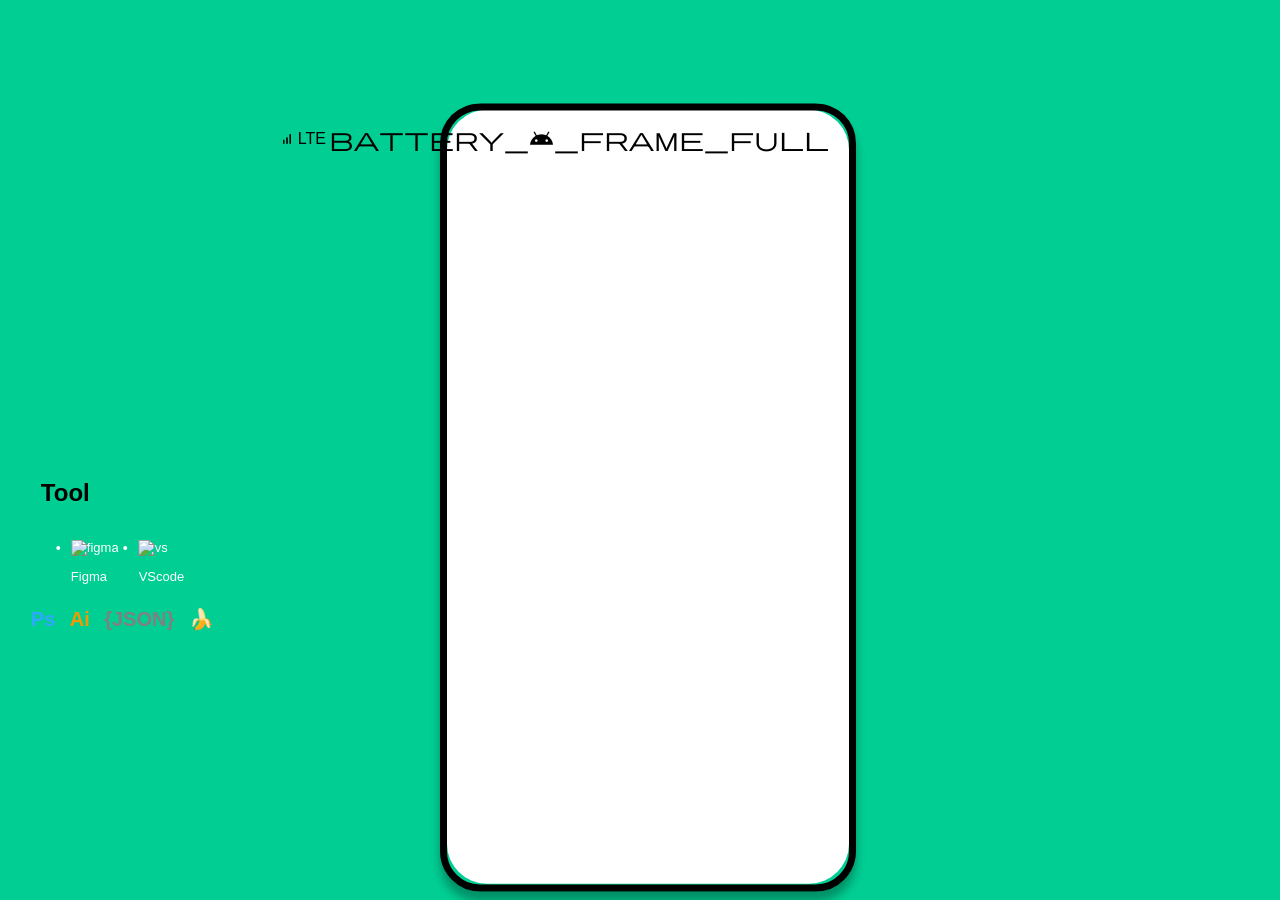
==== bg.html @ 8c0c6cfb "sdf" ====
<!DOCTYPE html>
<html lang="en">
<head>
    <meta charset="UTF-8">
    <meta name="viewport" content="width=device-width, initial-scale=1.0">
    <title>Document</title>
    <link rel="stylesheet" href="./css/common/common.css">
</head>
<body class="ani">
    <article class="bg">
        <div class="phone">
            <div class="top">
                <div></div>
                <span class="ic"> signal_cellular_alt </span>
                LTE
                <span class="ic"> battery_android_frame_full </span>
                
            </div>    
        </div>
        <div class="bg-con">
            <h1>WEATHER MOOD</h1>
            <div class="object">
                <div class="tool">
                    <h2>Tool</h2>
                    <ul>
                        <li>
                            <img src="./image/bg/figma.png" alt="figma">
                            <p>Figma</p>
                        </li>
                        <li>
                            <img src="./image/bg/VS.png" alt="vs">
                            <p>VScode</p>
                        </li>
                    </ul>
                    <div>                        
                        <span>Ps</span>
                        <span>Ai</span>
                        <span>{JSON}</span>
                        <span>🍌</span>                        
                    </div>
                </div>
                <p>
                    <img src="./image/bg/BG-wendy.png" alt="wendy">
                    <img src="./image/bg/BG-Nardy.png" alt="nardy">
                </p>
                <div class="talk">
                    <p>오늘 <span>뭐 입지?</span></p>
                    <p>밖에서 <span>운동해도</span> 될까?</p>
                    <p>오늘 날씨에 <span>어울리는 노래</span>는 뭘까?</p>
                </div>
            </div>
        </div>

        
        <article class="app">

        </article>


    </article>


    
</body>
</html>
---- css/common/common.css ----
@import url('../bg.css');
@import url('./reset.css');
@import url('https://fonts.googleapis.com/css2?family=Material+Symbols+Outlined:opsz,wght,FILL,GRAD@20..48,100..700,0..1,-50..200');

body {
  font-family: 'Pretendard', sans-serif;
  padding: 0; background-color: #00ce93;
}

.app {
  width: 402px;
  height: 774px;
  margin: 0 auto;
  background: white;
  transform: translateY(5%);
  border-radius: 40px;
  overflow: hidden;
}

.txt {
  display: flex;
  align-items: center;
  justify-content: center;
  padding-top: 76px;
  position: relative;

}

.txt span {
  position: absolute;
  left: 0;
  font-size: 24px;
  cursor: pointer;
}

.txt>h2 {
  font-size: 19px;
  font-weight: 600;
  margin: 0;
}

/* ========================상단 미니 날씨바==================== */
.weatherBar {
  background-color: rgb(238, 238, 238);
  font-size: 12px;
  display: flex;
  text-align: center;
  justify-content: center;
  border-radius: 30px;
  padding: 10px 16px;
  margin: 20px auto;
  width: fit-content;
  height: 32px;
  justify-content: center;
}

.weatherBar .weatherBarIcon {
  font-size: 12px;
  display: flex;
}

.weatherBar .weatherBarIcon>span {
  font-size: 14px;
  margin-right:4px;
  line-height: 1.1;

}

.divider {
  width: 1px;
  height: 14px;
  background: #ccc;
  margin: 0 12px;
}

/* ========================하단 네비바==================== */
.navBar {
    display: flex;
    gap: 10%;
    padding: 5px;
    background: rgba(0, 0, 0, 0.7);
    backdrop-filter: blur(2px);
    -webkit-backdrop-filter: blur(10px);
    border: 1px solid rgba(102, 102, 102, 0.3);
    border-radius: 40px;
    box-shadow: 0 4px 30px rgba(0, 0, 0, 0.1);
    color: white;
    justify-content: center;
    width: 359px;
    left: 50%;
    transform: translateX(-50%);
    position: absolute;
    z-index:100;
    bottom: 25px;
    
}
.navBar p {
    display: flex;
    flex-direction: column;
    justify-content: center;
    text-align: center;
    display: flex;
    align-items: center;
    line-height: 1.3;
    color:white;
    fill:#ffffff;
}
.navBar p.active{
  color:#00CE93;
}
.navBar p.active svg{
fill:#00CE93;
}
.navBar p svg {
    width: 35px;
    display: block;
    padding: 2px 0;
    margin: 0 auto;
}
.navBar p:nth-of-type(1) span{
  margin-right:2px;
}
.navBar p:nth-of-type(2) svg{
    width: 37px;
    padding:0;
}
.navBar p:nth-of-type(2) span{
    padding-top:3px;
}
.navBar p span {
    font-size: 11px;
    padding: 1px 0;
    font-weight:200 ;
}
/* ===================================================== */
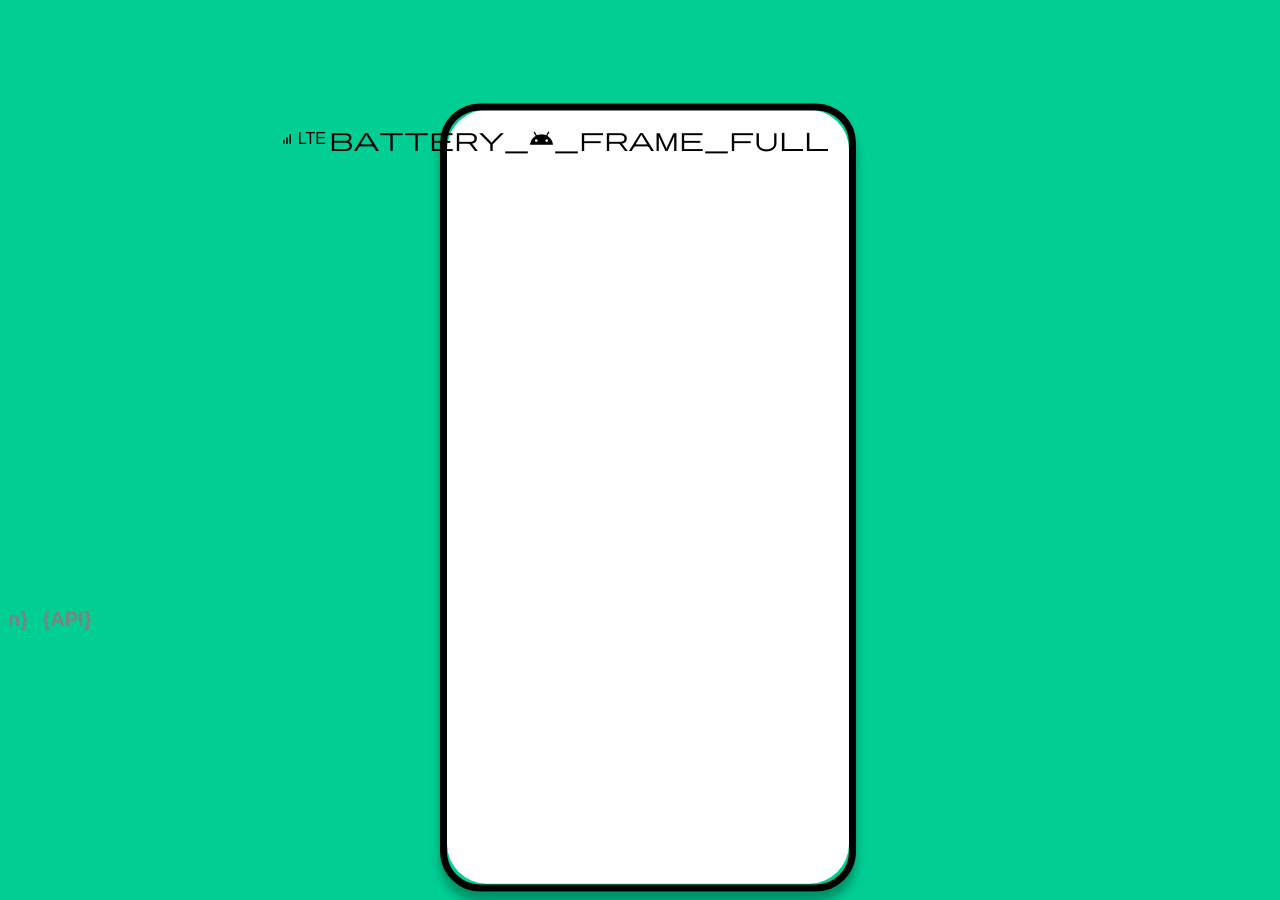
==== commit 093ab5dc: "Weather Mood(20260306)" ====
--- a/bg.html
+++ b/bg.html
@@ -35,8 +35,9 @@
                     <div>                        
                         <span>Ps</span>
                         <span>Ai</span>
-                        <span>{JSON}</span>
-                        <span>🍌</span>                        
+                        <span>🍌</span>
+                        <span>{Json}</span>
+                        <span>{API}</span>                       
                     </div>
                 </div>
                 <p>
--- a/css/common/common.css
+++ b/css/common/common.css
@@ -15,6 +15,7 @@
   transform: translateY(5%);
   border-radius: 40px;
   overflow: hidden;
+  position: relative;
 }
 
 .txt {
@@ -39,12 +40,20 @@
   margin: 0;
 }
 
+.txt a {
+  position: absolute;
+  right: 0;
+  font-size: 24px;
+  cursor: pointer;
+}
+
 /* ========================상단 미니 날씨바==================== */
 .weatherBar {
   background-color: rgb(238, 238, 238);
   font-size: 12px;
   display: flex;
-  text-align: center;
+
+  align-items: center;
   justify-content: center;
   border-radius: 30px;
   padding: 10px 16px;
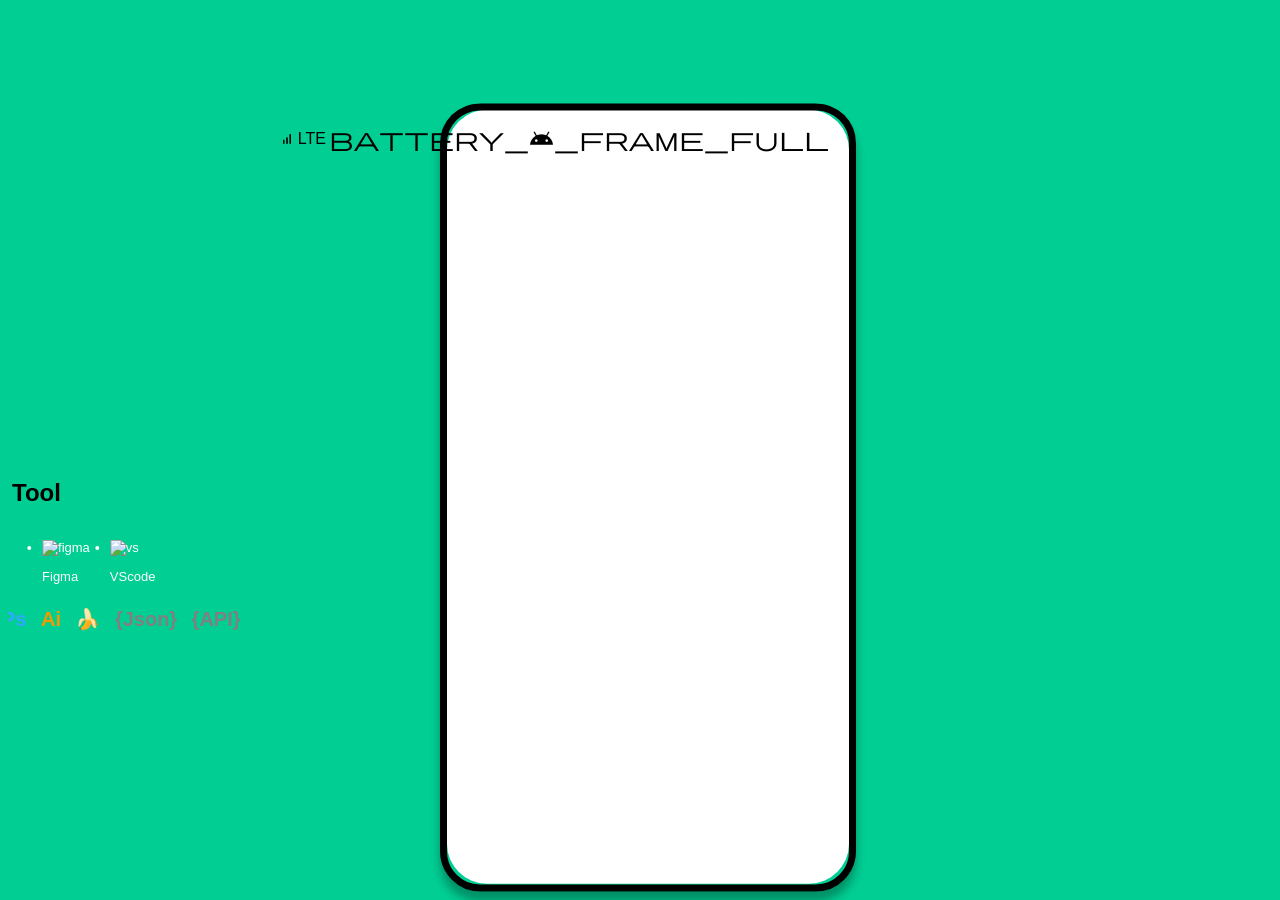
==== commit bf31226c: "save" ====
--- a/bg.html
+++ b/bg.html
@@ -40,7 +40,7 @@
                         <span>{API}</span>                       
                     </div>
                 </div>
-                <p>
+                <p class="dy">
                     <img src="./image/bg/BG-wendy.png" alt="wendy">
                     <img src="./image/bg/BG-Nardy.png" alt="nardy">
                 </p>
--- a/css/common/common.css
+++ b/css/common/common.css
@@ -2,6 +2,8 @@
 @import url('./reset.css');
 @import url('https://fonts.googleapis.com/css2?family=Material+Symbols+Outlined:opsz,wght,FILL,GRAD@20..48,100..700,0..1,-50..200');
 
+@media (min-width: 1280px){
+  
 body {
   font-family: 'Pretendard', sans-serif;
   padding: 0; background-color: #00ce93;
@@ -141,4 +143,276 @@
     padding: 1px 0;
     font-weight:200 ;
 }
-/* ===================================================== */+
+}
+
+@media (min-width: 481px) and (max-width: 1279px){
+  
+body {
+  font-family: 'Pretendard', sans-serif;
+  padding: 0; background-color: #00ce93;
+}
+
+
+.app {
+  width: 30vw;
+  min-width: 350px;
+  aspect-ratio: 1/1.9;
+  margin: 0 auto;
+  background: white;
+  transform: translateY(5%);
+  border-radius: 40px;
+  overflow: hidden;
+  position: relative;
+}
+
+.txt {
+  display: flex;
+  align-items: center;
+  justify-content: center;
+  padding-top: 55px;
+  position: relative;
+  width: 100%;
+  margin: 0 auto;
+
+}
+
+.txt span {
+  position: absolute;
+  left: 0;
+  font-size: 24px;
+  cursor: pointer;
+}
+
+.txt>h2 {
+  font-size: 19px;
+  font-weight: 600;
+  margin: 0;
+}
+
+.txt a {
+  position: absolute;
+  right: 0;
+  font-size: 24px;
+  cursor: pointer;
+}
+
+/* ========================상단 미니 날씨바==================== */
+.weatherBar {
+  background-color: rgb(238, 238, 238);
+  font-size: 12px;
+  display: flex;
+
+  align-items: center;
+  justify-content: center;
+  border-radius: 30px;
+  padding: 10px 16px;
+  margin: 10px auto;
+  width: fit-content;
+  height: 32px;
+  justify-content: center;
+}
+
+.weatherBar .weatherBarIcon {
+  font-size: 12px;
+  display: flex;
+}
+
+.weatherBar .weatherBarIcon>span {
+  font-size: 14px;
+  margin-right:4px;
+  line-height: 1.1;
+
+}
+
+.divider {
+  width: 1px;
+  height: 14px;
+  background: #ccc;
+  margin: 0 12px;
+}
+
+/* ========================하단 네비바==================== */
+.navBar {
+    display: flex;
+    gap: 0;
+    padding: 5px 20px;
+    background: rgba(0, 0, 0, 0.7);
+    backdrop-filter: blur(2px);
+    -webkit-backdrop-filter: blur(10px);
+    border: 1px solid rgba(102, 102, 102, 0.3);
+    border-radius: 40px;
+    box-shadow: 0 4px 30px rgba(0, 0, 0, 0.1);
+    color: white;
+    justify-content: center;
+    width: 80%;
+    left: 50%;
+    transform: translateX(-50%);
+    position: absolute;
+    z-index:100;
+    bottom: 25px;
+    
+}
+.navBar p {
+    display: flex;
+    flex-direction: column;
+    justify-content: center;
+    text-align: center;
+    display: flex;
+    align-items: center;
+    line-height: 1.3;
+    color:white;
+    fill:#ffffff;
+}
+.navBar p.active{ color:#00CE93; }
+.navBar p.active svg{ fill:#00CE93; }
+.navBar p svg {
+    width: 50%;
+    display: block;
+    padding: 2px 0;
+    margin: 0 auto;
+}
+
+.navBar p span {display: none;}
+
+}
+
+@media (max-width: 480px){
+
+body {
+  font-family: 'Pretendard', sans-serif;
+  padding: 0;
+}  
+
+.app{
+width: 100vw;
+height: 100vh;
+height: -webkit-fill-available;
+border-radius: 0;
+background: white;
+}
+
+.txt {
+  display: flex;
+  align-items: center;
+  justify-content: center;
+  position: relative;
+  margin-top: 5vw;
+}
+
+.txt span {
+  position: absolute;
+  left: 0;
+  font-size: 24px;
+  cursor: pointer;
+}
+
+.txt>h2 {
+  font-size: 19px;
+  font-weight: 600;
+  margin: 0;
+}
+
+.txt a {
+  position: absolute;
+  right: 0;
+  font-size: 24px;
+  cursor: pointer;
+}
+
+/* ========================상단 미니 날씨바==================== */
+.weatherBar {
+  background-color: rgb(238, 238, 238);
+  font-size: 12px;
+  display: flex;
+
+  align-items: center;
+  justify-content: center;
+  border-radius: 30px;
+  padding: 10px 16px;
+  margin: 13px auto;
+  width: fit-content;
+  height: 32px;
+  justify-content: center;
+}
+
+.weatherBar .weatherBarIcon {
+  font-size: 12px;
+  display: flex;
+}
+
+.weatherBar .weatherBarIcon>span {
+  font-size: 14px;
+  margin-right:4px;
+  line-height: 1.1;
+
+}
+
+.divider {
+  width: 1px;
+  height: 14px;
+  background: #ccc;
+  margin: 0 12px;
+}
+
+/* ========================하단 네비바==================== */
+.navBar {
+    display: flex;
+    gap: 10%;
+    padding: 5px;
+    background: rgba(0, 0, 0, 0.7);
+    backdrop-filter: blur(2px);
+    -webkit-backdrop-filter: blur(10px);
+    border: 1px solid rgba(102, 102, 102, 0.3);
+    border-radius: 40px;
+    box-shadow: 0 4px 30px rgba(0, 0, 0, 0.1);
+    color: white;
+    justify-content: center;
+    width: 90vw;
+    left: 50%;
+    transform: translateX(-50%);
+    position: fixed;
+    z-index:100;
+    bottom: 25px;
+    
+}
+.navBar p {
+    display: flex;
+    flex-direction: column;
+    justify-content: center;
+    text-align: center;
+    display: flex;
+    align-items: center;
+    line-height: 1.3;
+    color:white;
+    fill:#ffffff;
+}
+.navBar p.active{
+  color:#00CE93;
+}
+.navBar p.active svg{
+fill:#00CE93;
+}
+.navBar p svg {
+    width: 35px;
+    display: block;
+    padding: 2px 0;
+    margin: 0 auto;
+}
+.navBar p:nth-of-type(1) span{
+  margin-right:2px;
+}
+.navBar p:nth-of-type(2) svg{
+    width: 37px;
+    padding:0;
+}
+.navBar p:nth-of-type(2) span{
+    padding-top:3px;
+}
+.navBar p span {
+    font-size: 11px;
+    padding: 1px 0;
+    font-weight:200 ;
+}
+
+}
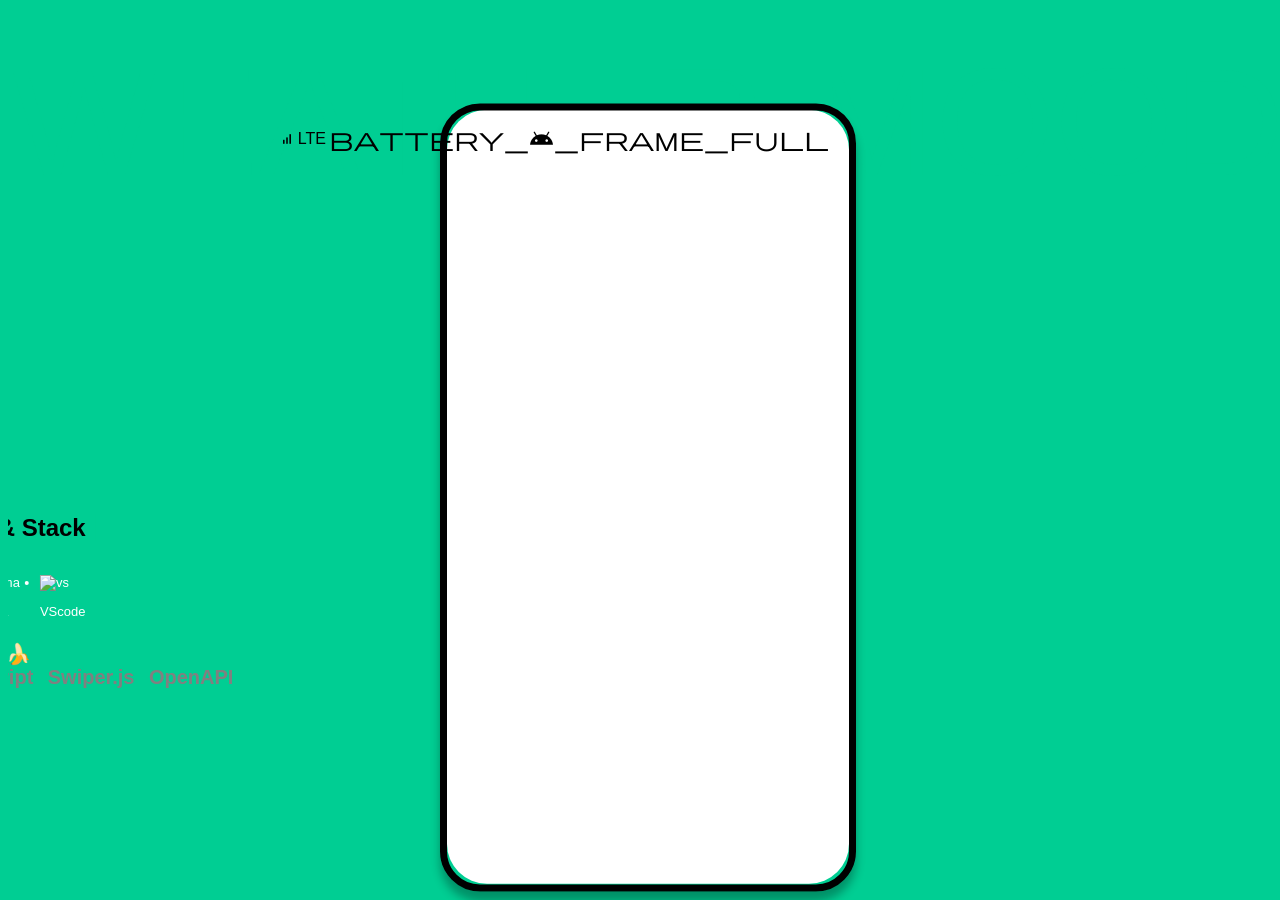
==== commit 611f567d: "adu" ====
--- a/bg.html
+++ b/bg.html
@@ -21,7 +21,7 @@
             <h1>WEATHER MOOD</h1>
             <div class="object">
                 <div class="tool">
-                    <h2>Tool</h2>
+                    <h2>Tool & Stack</h2>
                     <ul>
                         <li>
                             <img src="./image/bg/figma.png" alt="figma">
@@ -35,9 +35,10 @@
                     <div>                        
                         <span>Ps</span>
                         <span>Ai</span>
-                        <span>🍌</span>
-                        <span>{Json}</span>
-                        <span>{API}</span>                       
+                        <span>🍌</span><br/>
+                        <span>JavaScript</span>
+                        <span>Swiper.js</span>                       
+                        <span>OpenAPI</span>                                        
                     </div>
                 </div>
                 <p class="dy">
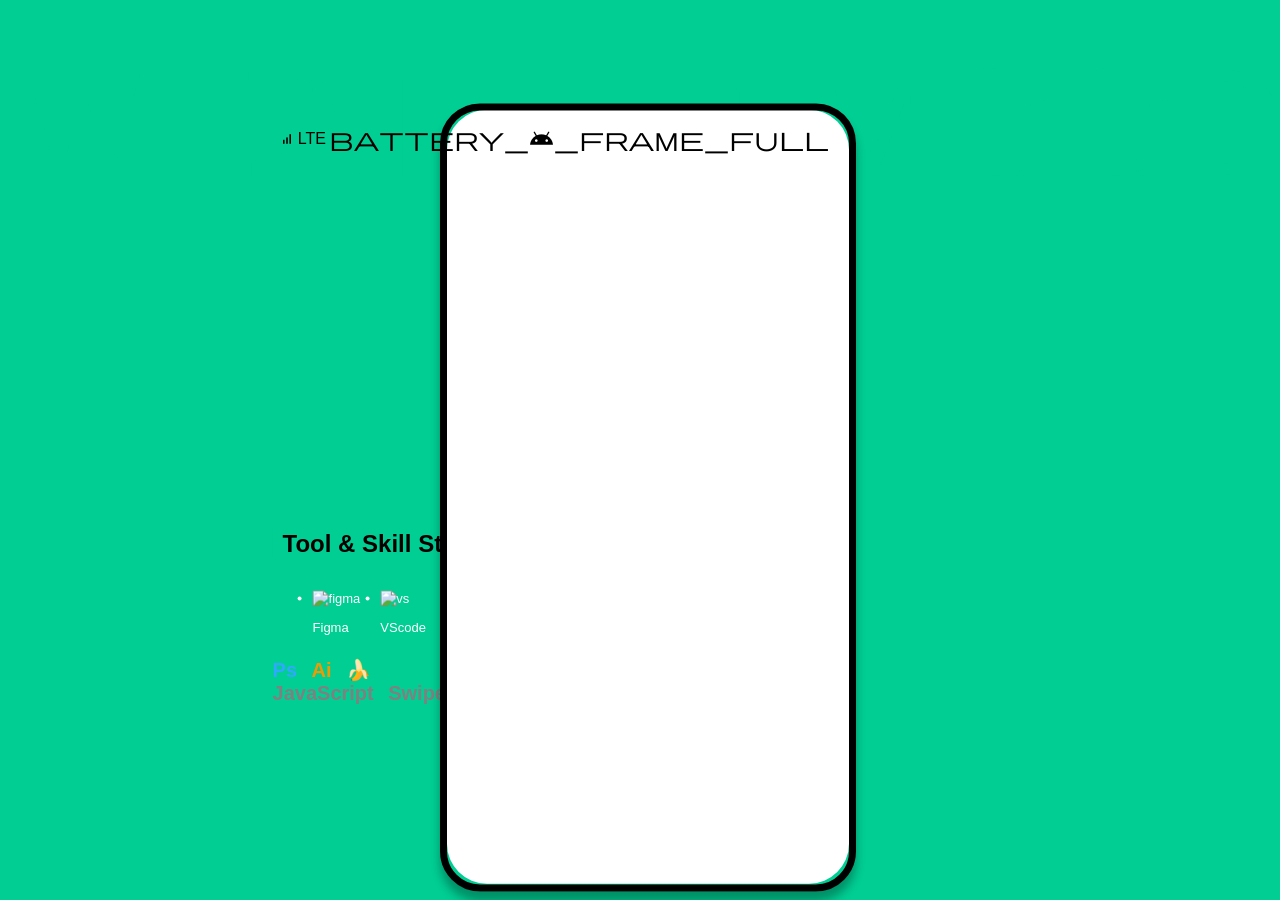
==== commit ed9a8846: "adu" ====
--- a/bg.html
+++ b/bg.html
@@ -21,7 +21,7 @@
             <h1>WEATHER MOOD</h1>
             <div class="object">
                 <div class="tool">
-                    <h2>Tool & Stack</h2>
+                    <h2>Tool & Skill Stack</h2>
                     <ul>
                         <li>
                             <img src="./image/bg/figma.png" alt="figma">
--- a/css/common/common.css
+++ b/css/common/common.css
@@ -1,6 +1,68 @@
 @import url('../bg.css');
 @import url('./reset.css');
 @import url('https://fonts.googleapis.com/css2?family=Material+Symbols+Outlined:opsz,wght,FILL,GRAD@20..48,100..700,0..1,-50..200');
+@font-face {
+    font-family: 'Pretendard';
+    src: url('https://cdn.jsdelivr.net/gh/projectnoonnu/pretendard@1.0/Pretendard-Thin.woff2') format('woff2');
+    font-weight: 100;
+    font-display: swap;
+}
+
+@font-face {
+    font-family: 'Pretendard';
+    src: url('https://cdn.jsdelivr.net/gh/projectnoonnu/pretendard@1.0/Pretendard-ExtraLight.woff2') format('woff2');
+    font-weight: 200;
+    font-display: swap;
+}
+
+@font-face {
+    font-family: 'Pretendard';
+    src: url('https://cdn.jsdelivr.net/gh/projectnoonnu/pretendard@1.0/Pretendard-Light.woff2') format('woff2');
+    font-weight: 300;
+    font-display: swap;
+}
+
+@font-face {
+    font-family: 'Pretendard';
+    src: url('https://cdn.jsdelivr.net/gh/projectnoonnu/pretendard@1.0/Pretendard-Regular.woff2') format('woff2');
+    font-weight: 400;
+    font-display: swap;
+}
+
+@font-face {
+    font-family: 'Pretendard';
+    src: url('https://cdn.jsdelivr.net/gh/projectnoonnu/pretendard@1.0/Pretendard-Medium.woff2') format('woff2');
+    font-weight: 500;
+    font-display: swap;
+}
+
+@font-face {
+    font-family: 'Pretendard';
+    src: url('https://cdn.jsdelivr.net/gh/projectnoonnu/pretendard@1.0/Pretendard-SemiBold.woff2') format('woff2');
+    font-weight: 600;
+    font-display: swap;
+}
+
+@font-face {
+    font-family: 'Pretendard';
+    src: url('https://cdn.jsdelivr.net/gh/projectnoonnu/pretendard@1.0/Pretendard-Bold.woff2') format('woff2');
+    font-weight: 700;
+    font-display: swap;
+}
+
+@font-face {
+    font-family: 'Pretendard';
+    src: url('https://cdn.jsdelivr.net/gh/projectnoonnu/pretendard@1.0/Pretendard-ExtraBold.woff2') format('woff2');
+    font-weight: 800;
+    font-display: swap;
+}
+
+@font-face {
+    font-family: 'Pretendard';
+    src: url('https://cdn.jsdelivr.net/gh/projectnoonnu/pretendard@1.0/Pretendard-Black.woff2') format('woff2');
+    font-weight: 900;
+    font-display: swap;
+}
 
 @media (min-width: 1280px){
   
